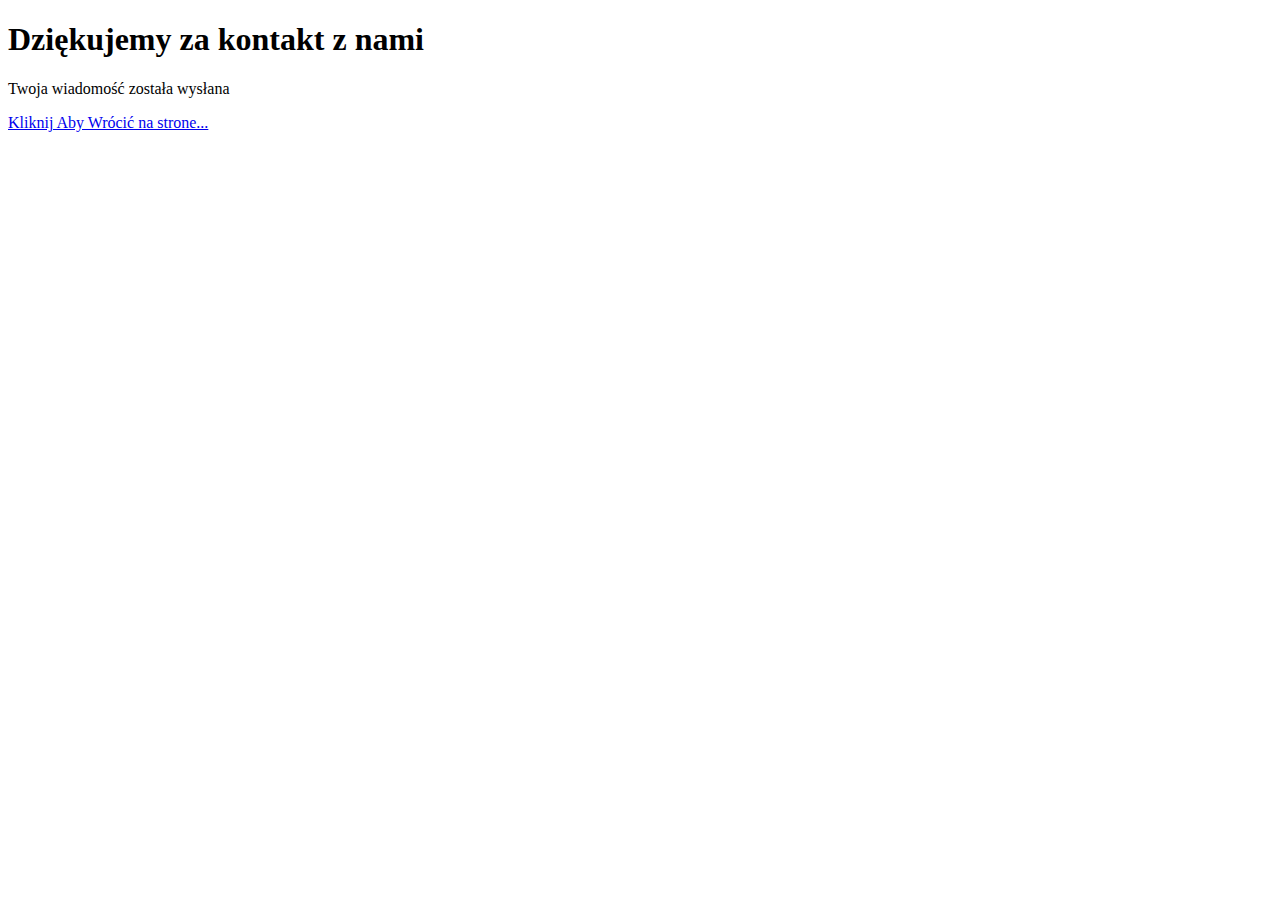
==== success.html @ 48758d74 "adding success page" ====
<!DOCTYPE html>
<html lang="en">
<head>
    <meta charset="UTF-8">
    <meta http-equiv="X-UA-Compatible" content="IE=edge">
    <meta name="viewport" content="width=device-width, initial-scale=1.0">
    <title>Dobre Miejsce - Kontakt</title>
</head>
<body>
    <h1>Dziękujemy za kontakt z nami</h1>
    <p>Twoja wiadomość została wysłana</p>
    <a href="./index.html">Kliknij Aby Wrócić na strone...</a>
</body>
</html>
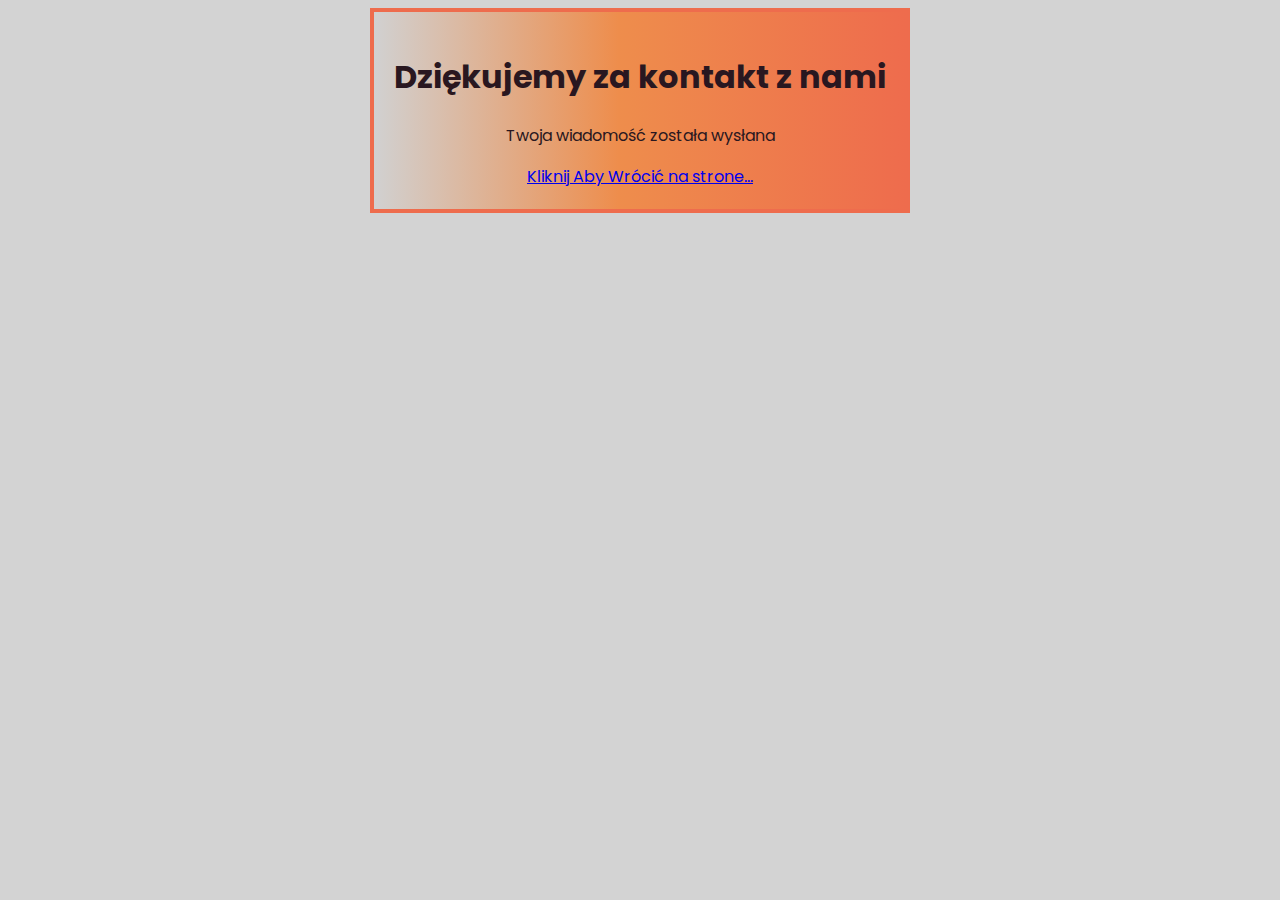
==== commit 6870d9d4: "smooth scrolling, workspace page, finishing up" ====
--- a/success.html
+++ b/success.html
@@ -4,11 +4,14 @@
     <meta charset="UTF-8">
     <meta http-equiv="X-UA-Compatible" content="IE=edge">
     <meta name="viewport" content="width=device-width, initial-scale=1.0">
+    <link rel="stylesheet" href="./styles/success.css">
     <title>Dobre Miejsce - Kontakt</title>
 </head>
 <body>
+<div>
     <h1>Dziękujemy za kontakt z nami</h1>
     <p>Twoja wiadomość została wysłana</p>
     <a href="./index.html">Kliknij Aby Wrócić na strone...</a>
+</div>
 </body>
 </html>--- a/styles/success.css
+++ b/styles/success.css
@@ -0,0 +1,17 @@
+@import url('https://fonts.googleapis.com/css2?family=Anek+Latin:wght@300;400;500&family=Barlow+Semi+Condensed:wght@600;700&family=Caveat:wght@600;700&family=Montserrat:ital,wght@0,100;0,200;0,400;0,500;0,600;0,700;0,800;1,100;1,200;1,300;1,400;1,500;1,600;1,700&family=Poppins:ital,wght@0,100;0,200;0,300;0,400;0,500;0,600;0,700;0,800;0,900;1,100;1,200;1,300;1,400;1,500;1,600;1,700&display=swap');
+
+body{
+    background-color: lightgray;
+    font-family: 'Poppins', sans-serif;
+    display: flex;
+    flex-direction: column;
+    align-items: center;
+    justify-content: center;
+}
+div{
+    border: 4px solid #EE6C4D;
+    padding: 20px;
+    color: #291720;
+    text-align: center;
+    background: linear-gradient(90deg, rgba(209,209,209,1) 0%, rgba(238,141,76,1) 46%, rgba(238,108,77,1) 100%);
+}